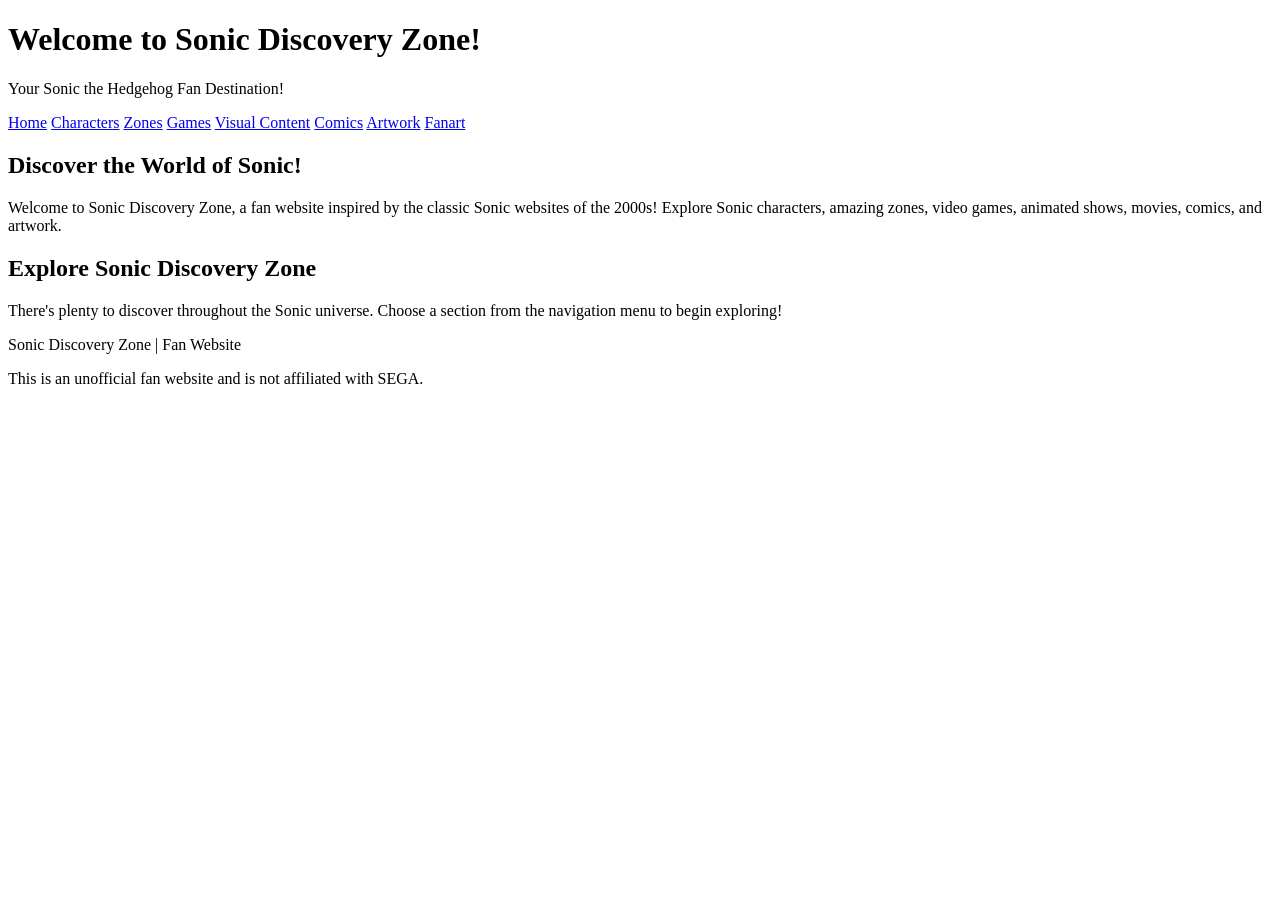
==== index.html @ eefda66f "Create index.html for Sonic Discovery Zone Initial creation of the Sonic Discovery Zone homepage wit" ====
<!DOCTYPE html>
<html lang="en">
<head>
    <meta charset="UTF-8">
    <meta name="viewport" content="width=device-width, initial-scale=1.0">
    <title>Sonic Discovery Zone | Home</title>
</head>
<body>

    <header>
        <h1>Welcome to Sonic Discovery Zone!</h1>
        <p>Your Sonic the Hedgehog Fan Destination!</p>

        <nav aria-label="Main navigation">
            <a href="index.html">Home</a>
            <a href="characters.html">Characters</a>
            <a href="zones.html">Zones</a>
            <a href="games.html">Games</a>
            <a href="visual-content.html">Visual Content</a>
            <a href="comics.html">Comics</a>
            <a href="artwork.html">Artwork</a>
            <a href="fanart.html">Fanart</a>
        </nav>
    </header>

    <main>
        <section>
            <h2>Discover the World of Sonic!</h2>
            <p>
                Welcome to Sonic Discovery Zone, a fan website
                inspired by the classic Sonic websites of the 2000s!
                Explore Sonic characters, amazing zones, video games,
                animated shows, movies, comics, and artwork.
            </p>
        </section>

        <section>
            <h2>Explore Sonic Discovery Zone</h2>
            <p>
                There's plenty to discover throughout the Sonic
                universe. Choose a section from the navigation
                menu to begin exploring!
            </p>
        </section>
    </main>

    <footer>
        <p>Sonic Discovery Zone | Fan Website</p>
        <p>
            This is an unofficial fan website and is not
            affiliated with SEGA.
        </p>
    </footer>

</body>
</html>
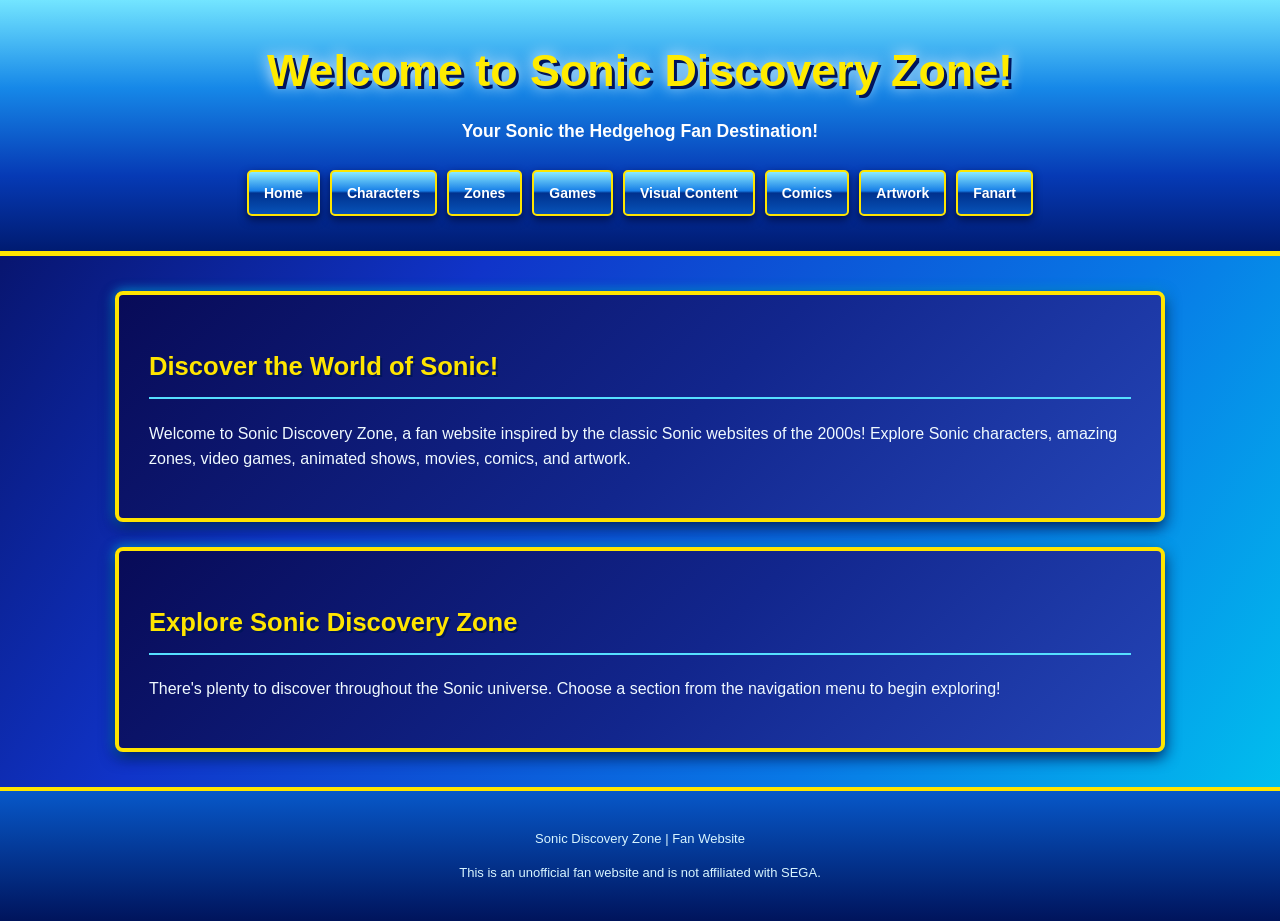
==== commit 24e70725: "Add stylesheet link to index.html" ====
--- a/index.html
+++ b/index.html
@@ -3,7 +3,8 @@
 <head>
     <meta charset="UTF-8">
     <meta name="viewport" content="width=device-width, initial-scale=1.0">
-    <title>Sonic Discovery Zone | Home</title>
+    <title>Sonic Discovery Zone | Home</title> 
+    <link rel="stylesheet" href="css/style.css">
 </head>
 <body>
 
--- a/css/style.css
+++ b/css/style.css
@@ -0,0 +1,255 @@
+/* =====================================
+   SONIC DISCOVERY ZONE
+   Retro 2000s Sonic Fan Website
+   ===================================== */
+
+/* General Website Styling */
+
+* {
+    box-sizing: border-box;
+}
+
+html {
+    scroll-behavior: smooth;
+}
+
+body {
+    margin: 0;
+    font-family: Verdana, Arial, sans-serif;
+    color: white;
+    line-height: 1.6;
+
+    /* Blue gradient background */
+    background: linear-gradient(
+        125deg,
+        #050a4f 0%,
+        #1034c9 35%,
+        #0878e6 70%,
+        #00c9ef 100%
+    );
+
+    background-attachment: fixed;
+}
+
+/* Header and Website Title */
+
+header {
+    text-align: center;
+    padding: 35px 20px;
+
+    background: linear-gradient(
+        180deg,
+        #73e5ff 0%,
+        #1688e8 35%,
+        #063ab5 70%,
+        #001b71 100%
+    );
+
+    border-bottom: 5px solid #ffe500;
+}
+
+header h1 {
+    font-size: 2.8rem;
+    color: #ffeb00;
+    margin: 0;
+
+    text-shadow:
+        3px 3px 0 #00145c,
+        0 0 15px #ffffff;
+}
+
+header p {
+    color: white;
+    font-size: 1.1rem;
+    font-weight: bold;
+    margin: 10px 0;
+}
+
+/* Retro Navigation Menu */
+
+nav {
+    display: flex;
+    justify-content: center;
+    flex-wrap: wrap;
+    gap: 10px;
+    margin-top: 25px;
+}
+
+nav a {
+    display: inline-block;
+    padding: 10px 15px;
+
+    color: white;
+    font-size: 14px;
+    font-weight: bold;
+    text-decoration: none;
+
+    background: linear-gradient(
+        180deg,
+        #8beaff 0%,
+        #167ee7 45%,
+        #00318e 50%,
+        #0753b8 100%
+    );
+
+    border: 2px solid #ffe500;
+    border-radius: 5px;
+
+    box-shadow: 0 4px 8px #00114d;
+    transition: transform 0.2s, box-shadow 0.2s;
+}
+
+nav a:hover,
+nav a:focus-visible {
+    color: #00145c;
+    background: linear-gradient(
+        #fff6a0,
+        #ffdf00
+    );
+
+    transform: translateY(-3px);
+    box-shadow: 0 0 15px #ffe500;
+}
+
+/* Main Website Content */
+
+main {
+    width: 90%;
+    max-width: 1050px;
+    margin: 35px auto;
+}
+
+/* Retro Content Panels */
+
+section {
+    padding: 30px;
+    margin-bottom: 25px;
+
+    background: linear-gradient(
+        135deg,
+        #080b58 0%,
+        #12268d 55%,
+        #2445b7 100%
+    );
+
+    border: 4px solid #ffe500;
+    border-radius: 8px;
+
+    box-shadow:
+        0 5px 15px #001052,
+        0 0 12px #00bfff;
+}
+
+section h2 {
+    color: #ffe500;
+    font-size: 1.6rem;
+
+    border-bottom: 2px solid #56dfff;
+    padding-bottom: 10px;
+
+    text-shadow: 2px 2px #00145c;
+}
+
+section p {
+    font-size: 1rem;
+    color: #f0faff;
+}
+
+/* General Links */
+
+main a {
+    color: #80efff;
+    font-weight: bold;
+}
+
+main a:hover {
+    color: #ffe500;
+}
+
+a:focus-visible {
+    outline: 3px solid #ffe500;
+    outline-offset: 3px;
+}
+
+/* Image Styling */
+
+img {
+    display: block;
+    max-width: 100%;
+    height: auto;
+
+    border: 3px solid #ffe500;
+    border-radius: 6px;
+}
+
+/* Footer */
+
+footer {
+    text-align: center;
+    padding: 25px 15px;
+
+    background: linear-gradient(
+        180deg,
+        #0758c9,
+        #00145c
+    );
+
+    border-top: 4px solid #ffe500;
+}
+
+footer p {
+    font-size: 13px;
+    color: #d8f5ff;
+}
+
+/* Responsive Design */
+
+@media (max-width: 700px) {
+
+    header {
+        padding: 25px 15px;
+    }
+
+    header h1 {
+        font-size: 1.8rem;
+    }
+
+    header p {
+        font-size: 0.95rem;
+    }
+
+    nav {
+        flex-direction: column;
+        align-items: stretch;
+    }
+
+    nav a {
+        text-align: center;
+    }
+
+    main {
+        width: 95%;
+        margin: 20px auto;
+    }
+
+    section {
+        padding: 18px;
+    }
+
+    section h2 {
+        font-size: 1.3rem;
+    }
+}
+
+/* Small Screen Adjustments */
+
+@media (max-width: 400px) {
+
+    header h1 {
+        font-size: 1.5rem;
+    }
+
+    section {
+        padding: 12px;
+    }
+}
